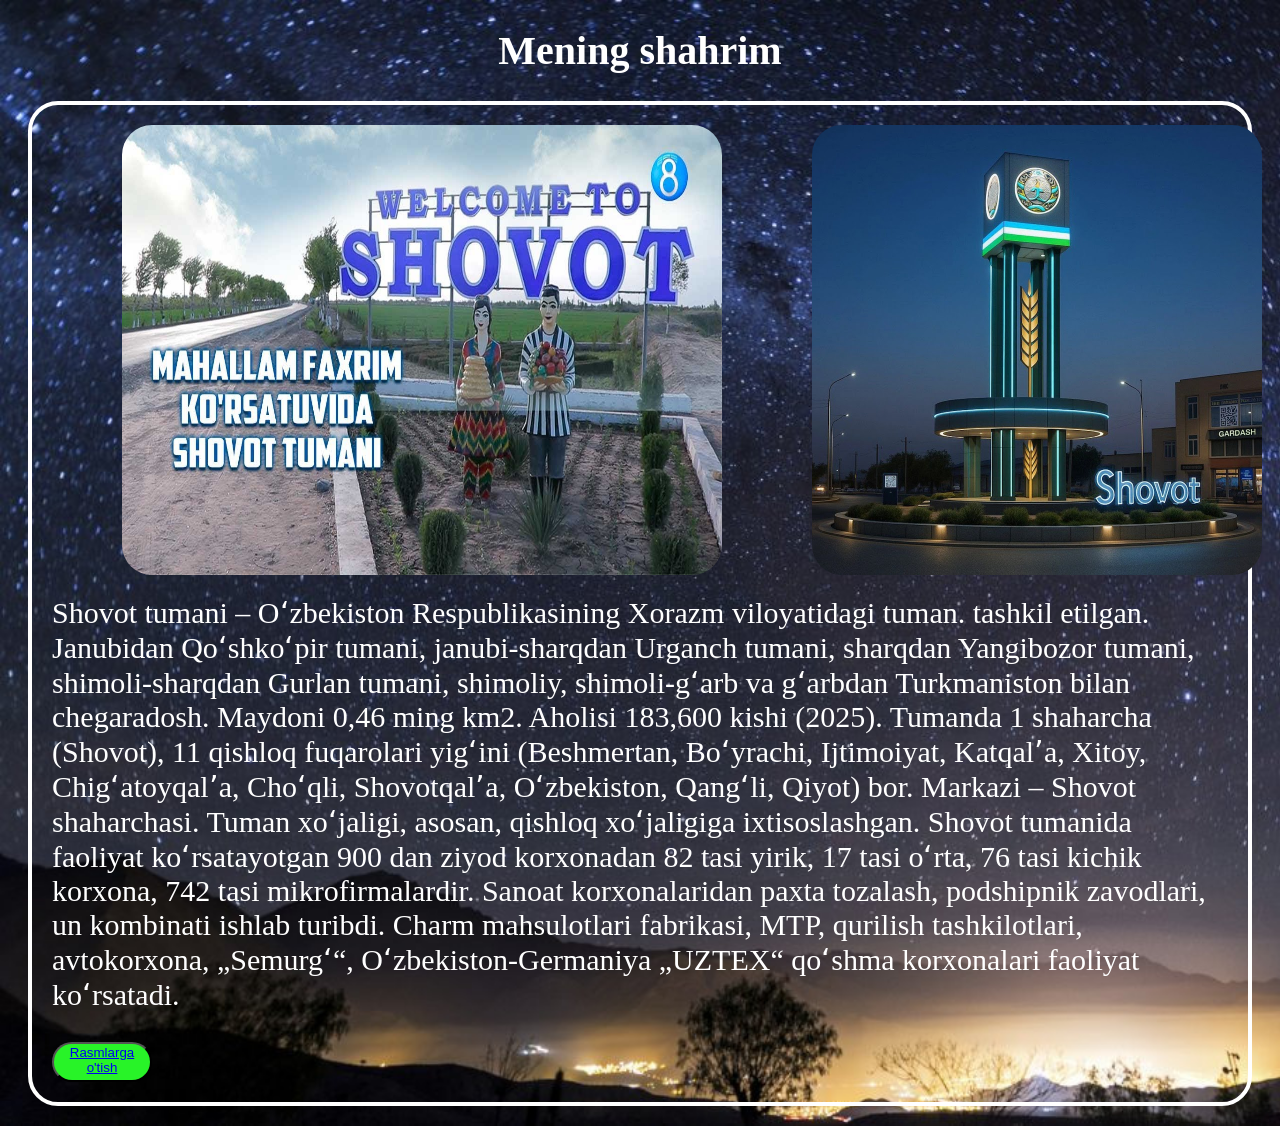
==== index.html @ bcab301b "mening shahrim" ====
<!DOCTYPE html>
<html lang="en">
<head>
    <meta charset="UTF-8">
    <meta name="viewport" content="width=device-width, initial-scale=1.0">
    <title>shovot</title>
    <link rel="stylesheet" href="style.css">
</head>
<body>
    <div class="sarlavha"> <h1>Mening shahrim</h1></div>
    <div class="ramka">
    <div class="rasmlar">
        <img src="shovot.1-rasm.jpg">
        <img src="shovot.2-rasm.jpg">
       
    </div>
     <p> Shovot tumani – Oʻzbekiston Respublikasining Xorazm viloyatidagi tuman.
      tashkil etilgan. Janubidan Qoʻshkoʻpir tumani, janubi-sharqdan Urganch tumani,
      sharqdan Yangibozor tumani, shimoli-sharqdan Gurlan tumani, shimoliy, 
      shimoli-gʻarb va gʻarbdan Turkmaniston bilan chegaradosh. Maydoni 0,46 ming km2.
      Aholisi 183,600 kishi (2025). Tumanda 1 shaharcha (Shovot), 11 qishloq fuqarolari yigʻini (Beshmertan, Boʻyrachi, Ijtimoiyat, Katqalʼa, Xitoy, Chigʻatoyqalʼa, Choʻqli, Shovotqalʼa, Oʻzbekiston, Qangʻli, Qiyot) bor. Markazi – Shovot shaharchasi.
    Tuman xoʻjaligi, asosan, qishloq xoʻjaligiga ixtisoslashgan. Shovot tumanida faoliyat koʻrsatayotgan 900 dan ziyod korxonadan 82 tasi yirik, 17 tasi oʻrta, 76 tasi kichik korxona, 742 tasi mikrofirmalardir. Sanoat korxonalaridan paxta tozalash, podshipnik zavodlari, un kombinati ishlab turibdi. Charm mahsulotlari fabrikasi, MTP, qurilish tashkilotlari, avtokorxona, „Semurgʻ“, Oʻzbekiston-Germaniya „UZTEX“ qoʻshma korxonalari faoliyat koʻrsatadi.</p>
    <button class="tugma"><a href="rasmlar.html" target="_blank">Rasmlarga o'tish</a></button>
   </div>
   
</body>
</html>
---- style.css ----
body{
     background-image: url(shovot.orqa_fon.jpg);
     background-size: cover;
}
.sarlavha{
    font-size: 20px;
    color: white;
    text-align: center;
    margin-top: 20px;

}
.rasmlar{
    display: flex;
    justify-content: flex-start;
    gap: 20px;

}
.rasmlar img{
    margin-left: 70px;
    width:600px;
    height: 450px;
    border-radius:30px;
}
.ramka{
    
    padding: 20px;
    border-radius: 30px;
    margin: 20px;
    border:4px solid rgb(255, 255, 255);
}
p{
    font-size: 30px;
    color: white;
    margin-top: 20px;
}
button{
   
    background-color: rgb(40, 243, 40);
    text-align: center;
    color: black;
    display: flex;
    width: 100px;
    height: 40px;
    margin-top: 20px;
    border-radius: 30px;
}
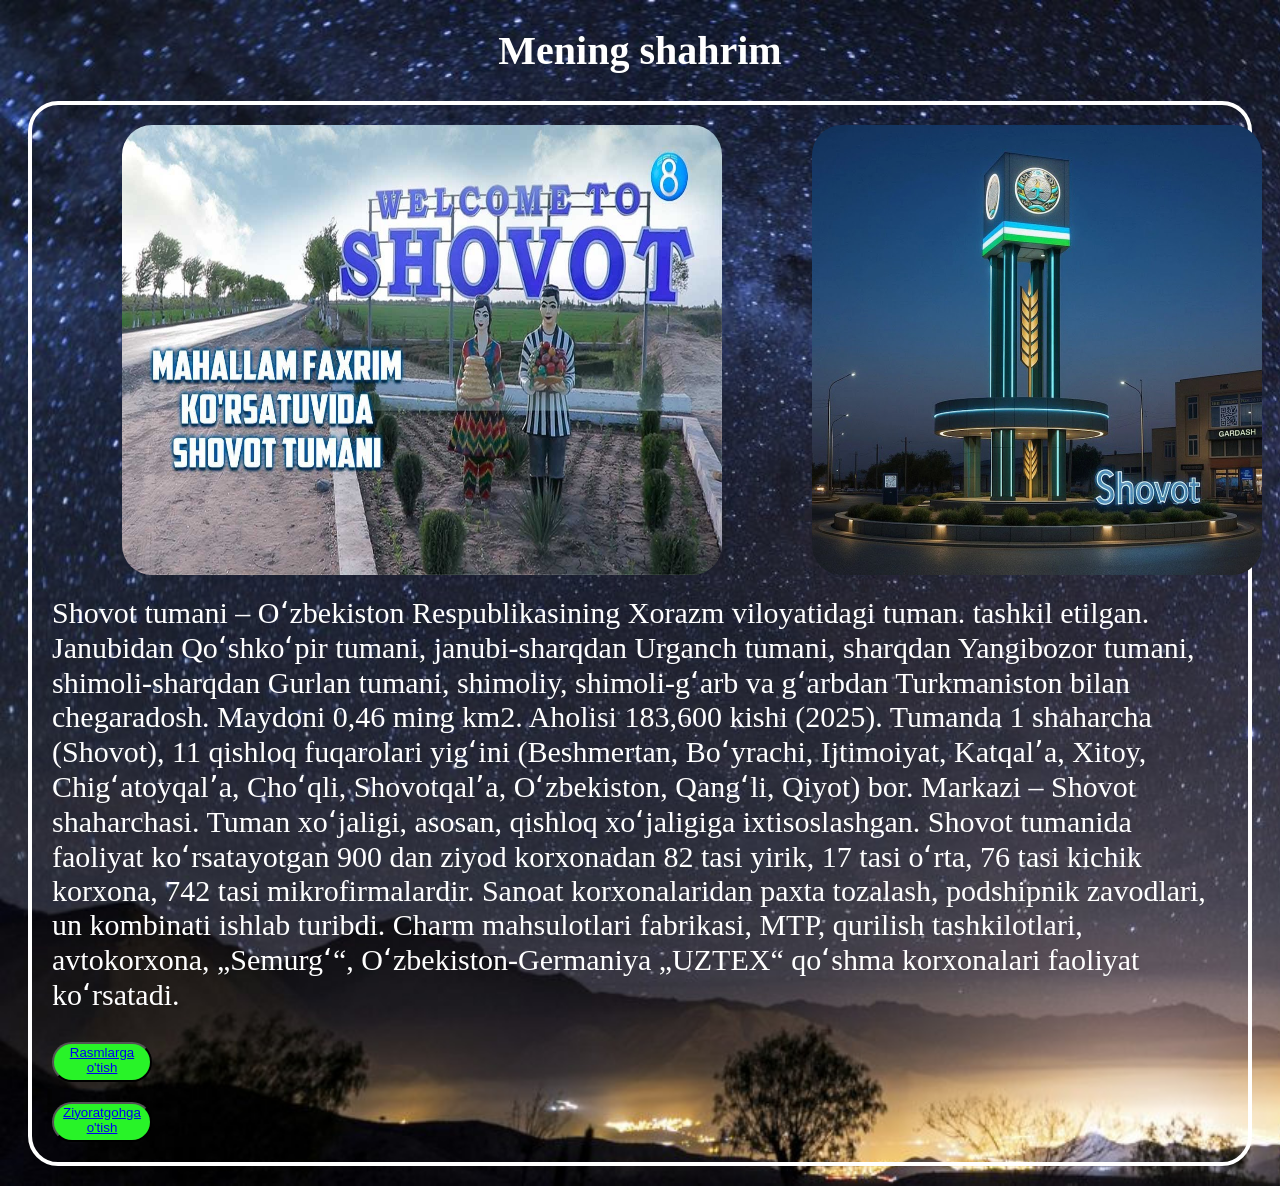
==== commit 9b2efab9: "qo'shimcha malumotlar qo'shildi" ====
--- a/index.html
+++ b/index.html
@@ -21,6 +21,7 @@
       Aholisi 183,600 kishi (2025). Tumanda 1 shaharcha (Shovot), 11 qishloq fuqarolari yigʻini (Beshmertan, Boʻyrachi, Ijtimoiyat, Katqalʼa, Xitoy, Chigʻatoyqalʼa, Choʻqli, Shovotqalʼa, Oʻzbekiston, Qangʻli, Qiyot) bor. Markazi – Shovot shaharchasi.
     Tuman xoʻjaligi, asosan, qishloq xoʻjaligiga ixtisoslashgan. Shovot tumanida faoliyat koʻrsatayotgan 900 dan ziyod korxonadan 82 tasi yirik, 17 tasi oʻrta, 76 tasi kichik korxona, 742 tasi mikrofirmalardir. Sanoat korxonalaridan paxta tozalash, podshipnik zavodlari, un kombinati ishlab turibdi. Charm mahsulotlari fabrikasi, MTP, qurilish tashkilotlari, avtokorxona, „Semurgʻ“, Oʻzbekiston-Germaniya „UZTEX“ qoʻshma korxonalari faoliyat koʻrsatadi.</p>
     <button class="tugma"><a href="rasmlar.html" target="_blank">Rasmlarga o'tish</a></button>
+    <button class="tugma"><a href="ziyoratgoh.html" target="_blank">Ziyoratgohga o'tish</a></button>
    </div>
    
 </body>
